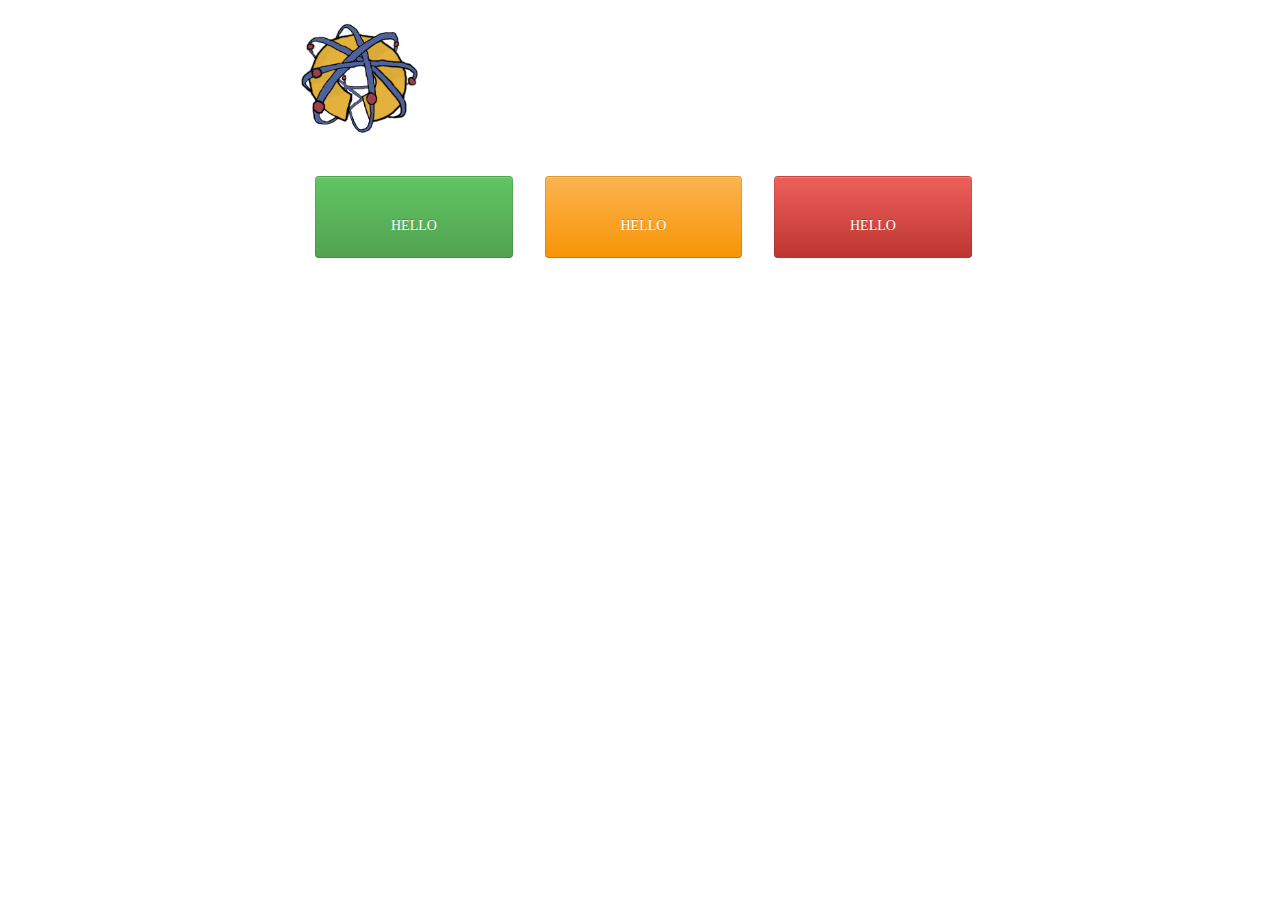
==== index.html @ 6b597c8a "Added changes to the files, rearranged the PDF as well as created an interface to access them" ====
<html>
    <head>
        <title>Pick a Style - Business Model Generator</title>
        <link rel="stylesheet" href="Styles/main.css"/>
        <link href='http://fonts.googleapis.com/css?family=Gafata' rel='stylesheet' type='text/css'>
        <link href='http://fonts.googleapis.com/css?family=Nova+Square' rel='stylesheet' type='text/css'>
    </head>
    <body style="background: url('http://subtlepatterns.com/patterns/classy_fabric.png');">

        <section>
            <img src="Images/logo.png" align="middle"><company>Intelfinity</company> <project>Project: Business Plan Maker</project> <br/>
            <div class="greenbox" id="canvasgenerator">HELLO</div>
            <div class="ochrebox" id="canvastextgenerator">HELLO</div>
            <div class="redbox" id="canvas">HELLO</div>
        </section>
    </body>
</html>
---- Styles/main.css ----
body{
	background:#FFFFFF;
    padding-top:-10%;
    font:normal 11pt 'Times New Roman';
    line-height:1.6;
    color:#777777;
    padding-left: 10%;
    padding-right: 10%;
    padding-top:1%;
    width: 75%;
}

/*Top data*/

img {
	width: 15%;
    padding-bottom:5%;

}

company {
    padding-left:3%;
    color:#FFF;
    font-family:'Gafata';
    font-size:2em;
}

project{
    padding-left:3%;
    color:#FFF;
    font-family:'Nova Square', cursive;
    font-size:1.5em;
}
div {
	  filter: progid:DXImageTransform.Microsoft.gradient(enabled = false);
  border: 1px solid #cccccc;
  *border: 0;
  border-bottom-color: #b3b3b3;
  -webkit-border-radius: 4px;
  -moz-border-radius: 4px;
  border-radius: 4px;
  *margin-left: .3em;
  -webkit-box-shadow: inset 0 1px 0 rgba(255,255,255,.2), 0 1px 2px rgba(0,0,0,.05);
  -moz-box-shadow: inset 0 1px 0 rgba(255,255,255,.2), 0 1px 2px rgba(0,0,0,.05);
  box-shadow: inset 0 1px 0 rgba(255,255,255,.2), 0 1px 2px rgba(0,0,0,.05);
	padding: 4px 12px;
  margin-bottom: 0;
  font-size: 14px;
  line-height: 20px;
  text-align: center;
  vertical-align: middle;
  cursor: pointer;
  color: #333333;
  text-shadow: 0 1px 1px rgba(255, 255, 255, 0.75);
      filter: progid:DXImageTransform.Microsoft.gradient(startColorstr='#ffffffff', endColorstr='#ffe6e6e6', GradientType=0);
  border-color: #e6e6e6 #e6e6e6 #bfbfbf;
  border-color: rgba(0, 0, 0, 0.1) rgba(0, 0, 0, 0.1) rgba(0, 0, 0, 0.25);
  *background-color: #e6e6e6;
  background-color: #f5f5f5;
  background-image: -moz-linear-gradient(top, #ffffff, #e6e6e6);
  background-image: -webkit-gradient(linear, 0 0, 0 100%, from(#ffffff), to(#e6e6e6));
  background-image: -webkit-linear-gradient(top, #ffffff, #e6e6e6);
  background-image: -o-linear-gradient(top, #ffffff, #e6e6e6);
  background-image: linear-gradient(to bottom, #ffffff, #e6e6e6);
  background-repeat: repeat-x;

height:41px;
width:116px;
text-decoration:none;
text-align:center;
}
div:hover, div:focus {
    color: #333333;
  background-color: #e6e6e6;
  *background-color: #d9d9d9;
    color: #333333;
  text-decoration: none;
  background-position: 0 -15px;
  -webkit-transition: background-position 0.1s linear;
  -moz-transition: background-position 0.1s linear;
  -o-transition: background-position 0.1s linear;
  transition: background-position 0.1s linear;
}.buttonStyle:active {
 background-color: #cccccc;
      background-image: none;
  outline: 0;
  -webkit-box-shadow: inset 0 2px 4px rgba(0,0,0,.15), 0 1px 2px rgba(0,0,0,.05);
  -moz-box-shadow: inset 0 2px 4px rgba(0,0,0,.15), 0 1px 2px rgba(0,0,0,.05);
  box-shadow: inset 0 2px 4px rgba(0,0,0,.15), 0 1px 2px rgba(0,0,0,.05);
}
div {
    float:left;
    padding: 5% 5% 0px 5%;
    margin: 0px 2% 2% 2%;
    text-align:center;
    display:block;
    font-family: calibri;
}

.greenbox {
  color: #ffffff;
  text-shadow: 0 -1px 0 rgba(0, 0, 0, 0.25);
  background-color: #5bb75b;
  background-image: -moz-linear-gradient(top, #62c462, #51a351);
  background-image: -webkit-gradient(linear, 0 0, 0 100%, from(#62c462), to(#51a351));
  background-image: -webkit-linear-gradient(top, #62c462, #51a351);
  background-image: -o-linear-gradient(top, #62c462, #51a351);
  background-image: linear-gradient(to bottom, #62c462, #51a351);
  background-repeat: repeat-x;
  filter: progid:DXImageTransform.Microsoft.gradient(startColorstr='#ff62c462', endColorstr='#ff51a351', GradientType=0);
  border-color: #51a351 #51a351 #387038;
  border-color: rgba(0, 0, 0, 0.1) rgba(0, 0, 0, 0.1) rgba(0, 0, 0, 0.25);
  *background-color: #51a351;
  /* Darken IE7 buttons by default so they stand out more given they won't have borders */

  filter: progid:DXImageTransform.Microsoft.gradient(enabled = false);
    cursor:pointer;
}

.greenbox:hover, .greenbox:focus{
    color: #ffffff;
  background-color: #51a351;
  *background-color: #499249;
}

.greenbox:active{
    background-color: #408140 \9;
}

.redbox{
     color: #ffffff;
  text-shadow: 0 -1px 0 rgba(0, 0, 0, 0.25);
  background-color: #da4f49;
  background-image: -moz-linear-gradient(top, #ee5f5b, #bd362f);
  background-image: -webkit-gradient(linear, 0 0, 0 100%, from(#ee5f5b), to(#bd362f));
  background-image: -webkit-linear-gradient(top, #ee5f5b, #bd362f);
  background-image: -o-linear-gradient(top, #ee5f5b, #bd362f);
  background-image: linear-gradient(to bottom, #ee5f5b, #bd362f);
  background-repeat: repeat-x;
  filter: progid:DXImageTransform.Microsoft.gradient(startColorstr='#ffee5f5b', endColorstr='#ffbd362f', GradientType=0);
  border-color: #bd362f #bd362f #802420;
  border-color: rgba(0, 0, 0, 0.1) rgba(0, 0, 0, 0.1) rgba(0, 0, 0, 0.25);
  *background-color: #bd362f;
  /* Darken IE7 buttons by default so they stand out more given they won't have borders */

  filter: progid:DXImageTransform.Microsoft.gradient(enabled = false);
}

.redbox:hover, .redbox:focus{
     color: #ffffff;
  background-color: #bd362f;
  *background-color: #a9302a;
}

.redbox:active{
      background-color: #942a25 \9;
}

.ochrebox {
    color: #ffffff;
  text-shadow: 0 -1px 0 rgba(0, 0, 0, 0.25);
  background-color: #faa732;
  background-image: -moz-linear-gradient(top, #fbb450, #f89406);
  background-image: -webkit-gradient(linear, 0 0, 0 100%, from(#fbb450), to(#f89406));
  background-image: -webkit-linear-gradient(top, #fbb450, #f89406);
  background-image: -o-linear-gradient(top, #fbb450, #f89406);
  background-image: linear-gradient(to bottom, #fbb450, #f89406);
  background-repeat: repeat-x;
  filter: progid:DXImageTransform.Microsoft.gradient(startColorstr='#fffbb450', endColorstr='#fff89406', GradientType=0);
  border-color: #f89406 #f89406 #ad6704;
  border-color: rgba(0, 0, 0, 0.1) rgba(0, 0, 0, 0.1) rgba(0, 0, 0, 0.25);
  *background-color: #f89406;
  /* Darken IE7 buttons by default so they stand out more given they won't have borders */

  filter: progid:DXImageTransform.Microsoft.gradient(enabled = false);
}
.ochrebox:hover, .ochrebox:focus{
color: #ffffff;
  background-color: #f89406;
  *background-color: #df8505;
}
.ochrebox:active
{
      background-color: #c67605 \9;
}

section{
    margin-left:17%;
    align-items:center;
}

/*Form*/
form    {
background: -webkit-gradient(linear, bottom, left 175px, from(#CCCCCC), to(#EEEEEE));
background: -moz-linear-gradient(bottom, #CCCCCC, #EEEEEE 175px);
margin:auto;
position:relative;
width:550px;
height:auto;
font-family: Tahoma, Geneva, sans-serif;
font-size: 14px;
line-height: 24px;
font-weight: bold;
color: #B80000;
text-decoration: none;
-webkit-border-radius: 10px;
-moz-border-radius: 10px;
border-radius: 10px;
padding:10px;
border: 1px solid #999;
border: inset 1px solid #333;
-webkit-box-shadow: 0px 0px 8px rgba(0, 0, 0, 0.3);
-moz-box-shadow: 0px 0px 8px rgba(0, 0, 0, 0.3);
box-shadow: 0px 0px 8px rgba(0, 0, 0, 0.3);
}
input    {
  width: 200%;
  height: 20px;
  padding: 10px 10px;
  font-size: 14px;
  line-height: 20px;
  color: #555555;
  -webkit-border-radius: 4px;
  -moz-border-radius: 4px;
  border-radius: 4px;
  vertical-align: middle;
      background-color: #ffffff;
  border: 1px solid #cccccc;
  -webkit-box-shadow: inset 0 1px 1px rgba(0, 0, 0, 0.075);
  -moz-box-shadow: inset 0 1px 1px rgba(0, 0, 0, 0.075);
  box-shadow: inset 0 1px 1px rgba(0, 0, 0, 0.075);
  -webkit-transition: border linear .2s, box-shadow linear .2s;
  -moz-transition: border linear .2s, box-shadow linear .2s;
  -o-transition: border linear .2s, box-shadow linear .2s;
  transition: border linear .2s, box-shadow linear .2s;
}
textarea#feedback {
width:375px;
height:150px;
}
.message {
width:100%;
display:block;
border: 1px solid #999;
height: 100%;
-webkit-box-shadow: 0px 0px 8px rgba(0, 0, 0, 0.3);
-moz-box-shadow: 0px 0px 8px rgba(0, 0, 0, 0.3);
box-shadow: 0px 0px 8px rgba(0, 0, 0, 0.3);
}
textarea:focus, input:focus {
  border-color: rgba(82, 168, 236, 0.8);
  outline: 0;
  outline: thin dotted \9;
  /* IE6-9 */

  -webkit-box-shadow: inset 0 1px 1px rgba(0,0,0,.075), 0 0 8px rgba(82,168,236,.6);
  -moz-box-shadow: inset 0 1px 1px rgba(0,0,0,.075), 0 0 8px rgba(82,168,236,.6);
  box-shadow: inset 0 1px 1px rgba(0,0,0,.075), 0 0 8px rgba(82,168,236,.6);
}
.buttonStyle {
	  filter: progid:DXImageTransform.Microsoft.gradient(enabled = false);
  border: 1px solid #cccccc;
  *border: 0;
  border-bottom-color: #b3b3b3;
  -webkit-border-radius: 4px;
  -moz-border-radius: 4px;
  border-radius: 4px;
  *margin-left: .3em;
  -webkit-box-shadow: inset 0 1px 0 rgba(255,255,255,.2), 0 1px 2px rgba(0,0,0,.05);
  -moz-box-shadow: inset 0 1px 0 rgba(255,255,255,.2), 0 1px 2px rgba(0,0,0,.05);
  box-shadow: inset 0 1px 0 rgba(255,255,255,.2), 0 1px 2px rgba(0,0,0,.05);
	padding: 4px 12px;
  margin-bottom: 0;
  font-size: 14px;
  line-height: 20px;
  text-align: center;
  vertical-align: middle;
  cursor: pointer;
  color: #333333;
  text-shadow: 0 1px 1px rgba(255, 255, 255, 0.75);
      filter: progid:DXImageTransform.Microsoft.gradient(startColorstr='#ffffffff', endColorstr='#ffe6e6e6', GradientType=0);
  border-color: #e6e6e6 #e6e6e6 #bfbfbf;
  border-color: rgba(0, 0, 0, 0.1) rgba(0, 0, 0, 0.1) rgba(0, 0, 0, 0.25);
  *background-color: #e6e6e6;
  background-color: #f5f5f5;
  background-image: -moz-linear-gradient(top, #ffffff, #e6e6e6);
  background-image: -webkit-gradient(linear, 0 0, 0 100%, from(#ffffff), to(#e6e6e6));
  background-image: -webkit-linear-gradient(top, #ffffff, #e6e6e6);
  background-image: -o-linear-gradient(top, #ffffff, #e6e6e6);
  background-image: linear-gradient(to bottom, #ffffff, #e6e6e6);
  background-repeat: repeat-x;

height:41px;
width:116px;
text-decoration:none;
text-align:center;
}
.buttonStyle:hover, .buttonStyle:focus {
    color: #333333;
  background-color: #e6e6e6;
  *background-color: #d9d9d9;
    color: #333333;
  text-decoration: none;
  background-position: 0 -15px;
  -webkit-transition: background-position 0.1s linear;
  -moz-transition: background-position 0.1s linear;
  -o-transition: background-position 0.1s linear;
  transition: background-position 0.1s linear;
}.buttonStyle:active {
 background-color: #cccccc;
      background-image: none;
  outline: 0;
  -webkit-box-shadow: inset 0 2px 4px rgba(0,0,0,.15), 0 1px 2px rgba(0,0,0,.05);
  -moz-box-shadow: inset 0 2px 4px rgba(0,0,0,.15), 0 1px 2px rgba(0,0,0,.05);
  box-shadow: inset 0 2px 4px rgba(0,0,0,.15), 0 1px 2px rgba(0,0,0,.05);
}

.buttonStyle-Clear.active {
    color: rgba(255, 255, 255, 0.75);
}

.buttonStyle-Clear{
    color: #ffffff;
  text-shadow: 0 -1px 0 rgba(0, 0, 0, 0.25);
  background-color: #363636;
  background-image: -moz-linear-gradient(top, #444444, #222222);
  background-image: -webkit-gradient(linear, 0 0, 0 100%, from(#444444), to(#222222));
  background-image: -webkit-linear-gradient(top, #444444, #222222);
  background-image: -o-linear-gradient(top, #444444, #222222);
  background-image: linear-gradient(to bottom, #444444, #222222);
  background-repeat: repeat-x;
  filter: progid:DXImageTransform.Microsoft.gradient(startColorstr='#ff444444', endColorstr='#ff222222', GradientType=0);
  border-color: #222222 #222222 #000000;
  border-color: rgba(0, 0, 0, 0.1) rgba(0, 0, 0, 0.1) rgba(0, 0, 0, 0.25);
  *background-color: #222222;
  /* Darken IE7 buttons by default so they stand out more given they won't have borders */

  filter: progid:DXImageTransform.Microsoft.gradient(enabled = false);
}

.buttonStyle-Clear:hover, .buttonStyle-Clear:focus{
    color: #ffffff;
  background-color: #222222;
  *background-color: #151515
}
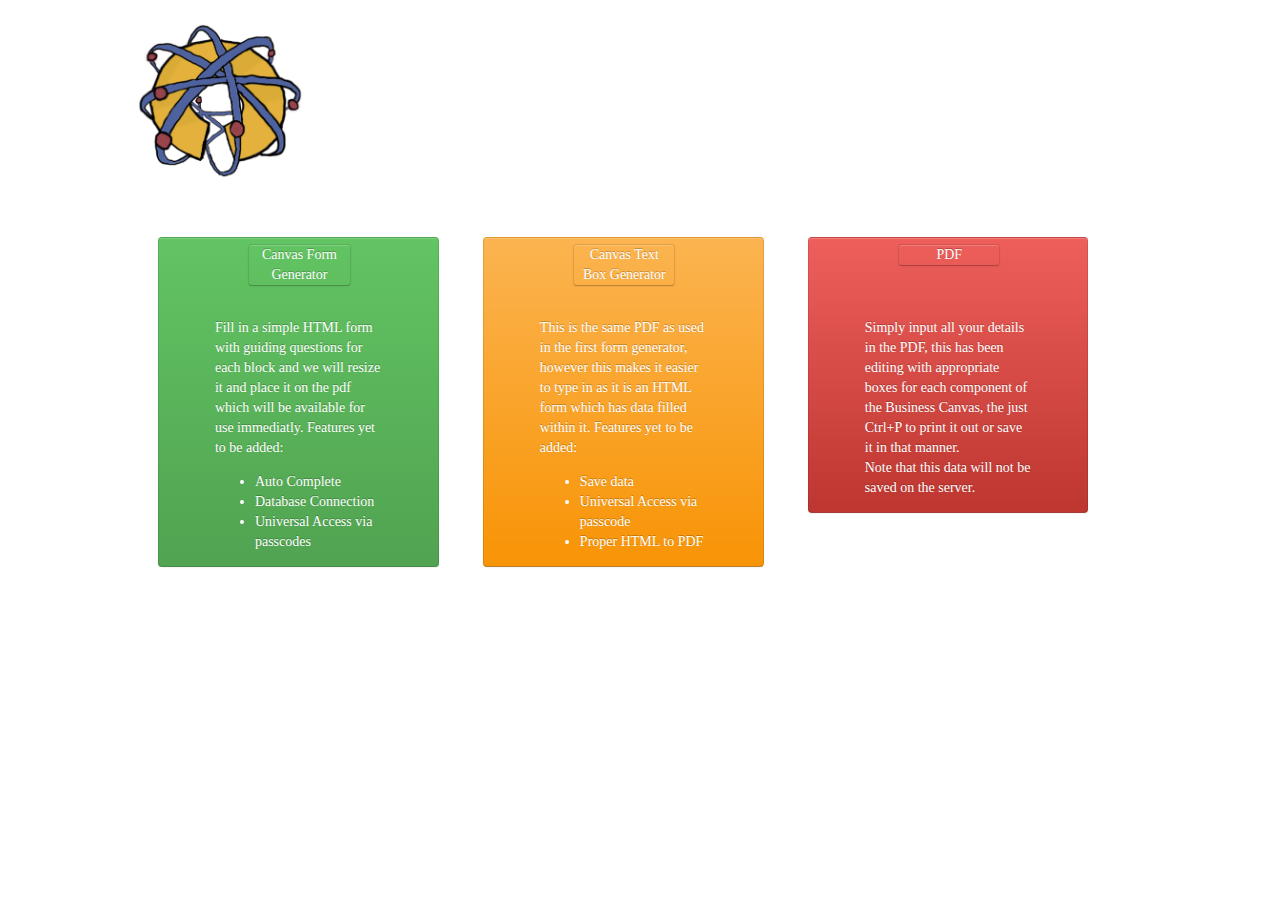
==== commit c5e57923: "Updates" ====
--- a/index.html
+++ b/index.html
@@ -9,9 +9,35 @@
 
         <section>
             <img src="Images/logo.png" align="middle"><company>Intelfinity</company> <project>Project: Business Plan Maker</project> <br/>
-            <div class="greenbox" id="canvasgenerator">HELLO</div>
-            <div class="ochrebox" id="canvastextgenerator">HELLO</div>
-            <div class="redbox" id="canvas">HELLO</div>
+            <div class="greenbox" id="canvasgenerator">
+                <div class="boxhead greenbox">Canvas Form Generator</div><br><br>
+                <p><br>
+                    Fill in a simple HTML form with guiding questions for each block and we will resize it and place it on the pdf which will be available for use immediatly. Features yet to be added:
+                    <ul>
+                        <li>Auto Complete</li>
+                        <li>Database Connection</li>
+                        <li>Universal Access via passcodes</li>
+                    </ul>
+                </p>
+            </div>
+            <div class="ochrebox" id="canvastextgenerator">
+                <div class="boxhead ochrebox">Canvas Text Box Generator</div><br><br>
+                <p><br>
+                    This is the same PDF as used in the first form generator, however this makes it easier to type in as it is an HTML form which has data filled within it. Features yet to be added:
+                    <ul>
+                        <li>Save data</li>
+                        <li>Universal Access via passcode</li>
+                        <li>Proper HTML to PDF</li>
+                    </ul>
+                </p>
+            </div>
+            <div class="redbox" id="canvas">
+                 <div class="boxhead redbox">PDF</div><br><br>
+                <p><br>
+                    Simply input all your details in the PDF, this has been editing with appropriate boxes for each component of the Business Canvas, the just Ctrl+P to print it out or save it in that manner. 
+                    <br>Note that this data will not be saved on the server.
+                </p>
+            </div>
         </section>
     </body>
 </html>--- a/Styles/main.css
+++ b/Styles/main.css
@@ -7,7 +7,7 @@
     padding-left: 10%;
     padding-right: 10%;
     padding-top:1%;
-    width: 75%;
+    width: 87%;
 }
 
 /*Top data*/
@@ -16,6 +16,16 @@
 	width: 15%;
     padding-bottom:5%;
 
+}
+
+div.boxhead{
+    text-align:center;
+    text-align-last:center;
+    background-color:transparent;
+    background-image:none;
+    background:rgb(255, 255, 255) transparent;
+    width:50%;
+    margin-left: 20%;
 }
 
 company {
@@ -32,7 +42,7 @@
     font-size:1.5em;
 }
 div {
-	  filter: progid:DXImageTransform.Microsoft.gradient(enabled = false);
+  filter: progid:DXImageTransform.Microsoft.gradient(enabled = false);
   border: 1px solid #cccccc;
   *border: 0;
   border-bottom-color: #b3b3b3;
@@ -64,8 +74,8 @@
   background-image: linear-gradient(to bottom, #ffffff, #e6e6e6);
   background-repeat: repeat-x;
 
-height:41px;
-width:116px;
+height:auto;
+width:15%;
 text-decoration:none;
 text-align:center;
 }
@@ -90,9 +100,9 @@
 }
 div {
     float:left;
-    padding: 5% 5% 0px 5%;
+    padding: 0.5% 5% 0px 5%;
     margin: 0px 2% 2% 2%;
-    text-align:center;
+    text-align:left;
     display:block;
     font-family: calibri;
 }
@@ -185,7 +195,7 @@
 }
 
 section{
-    margin-left:17%;
+    
     align-items:center;
 }
 
